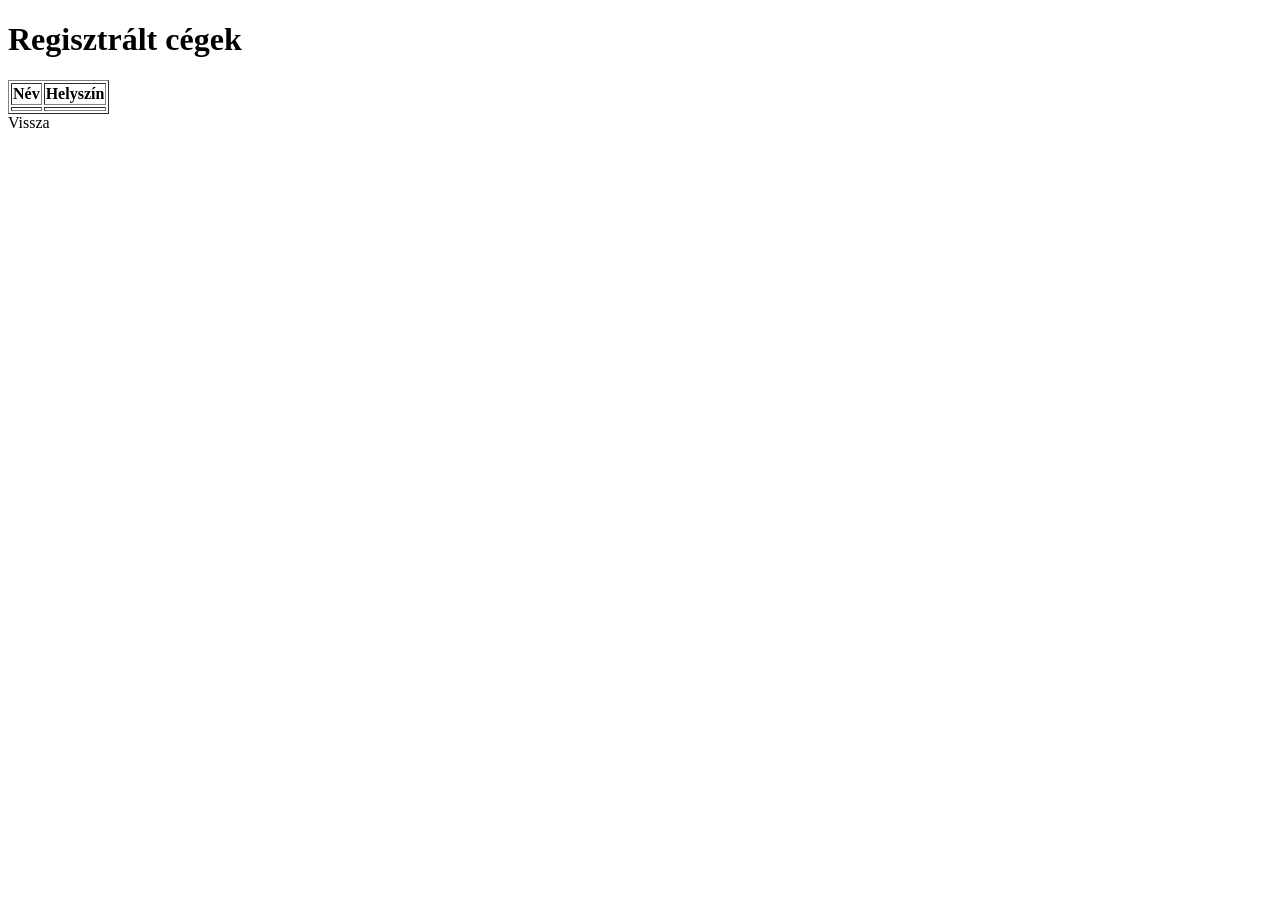
==== src/main/resources/templates/companies.html @ 5bb8a75c "2. commit - Frontend felépítése, vázszerkezet kialakítása." ====
<!DOCTYPE html>
<html xmlns:th="http://www.thymeleaf.org">
<head>
  <title>Cégek</title>
</head>
<body>
<h1>Regisztrált cégek</h1>
<table border="1">
  <tr>
    <th>Név</th>
    <th>Helyszín</th>
  </tr>
  <tr th:each="company : ${companies}">
    <td th:text="${company.name}"></td>
    <td th:text="${company.location}"></td>
  </tr>
</table>
<a th:href="@{/}">Vissza</a>
</body>
</html>
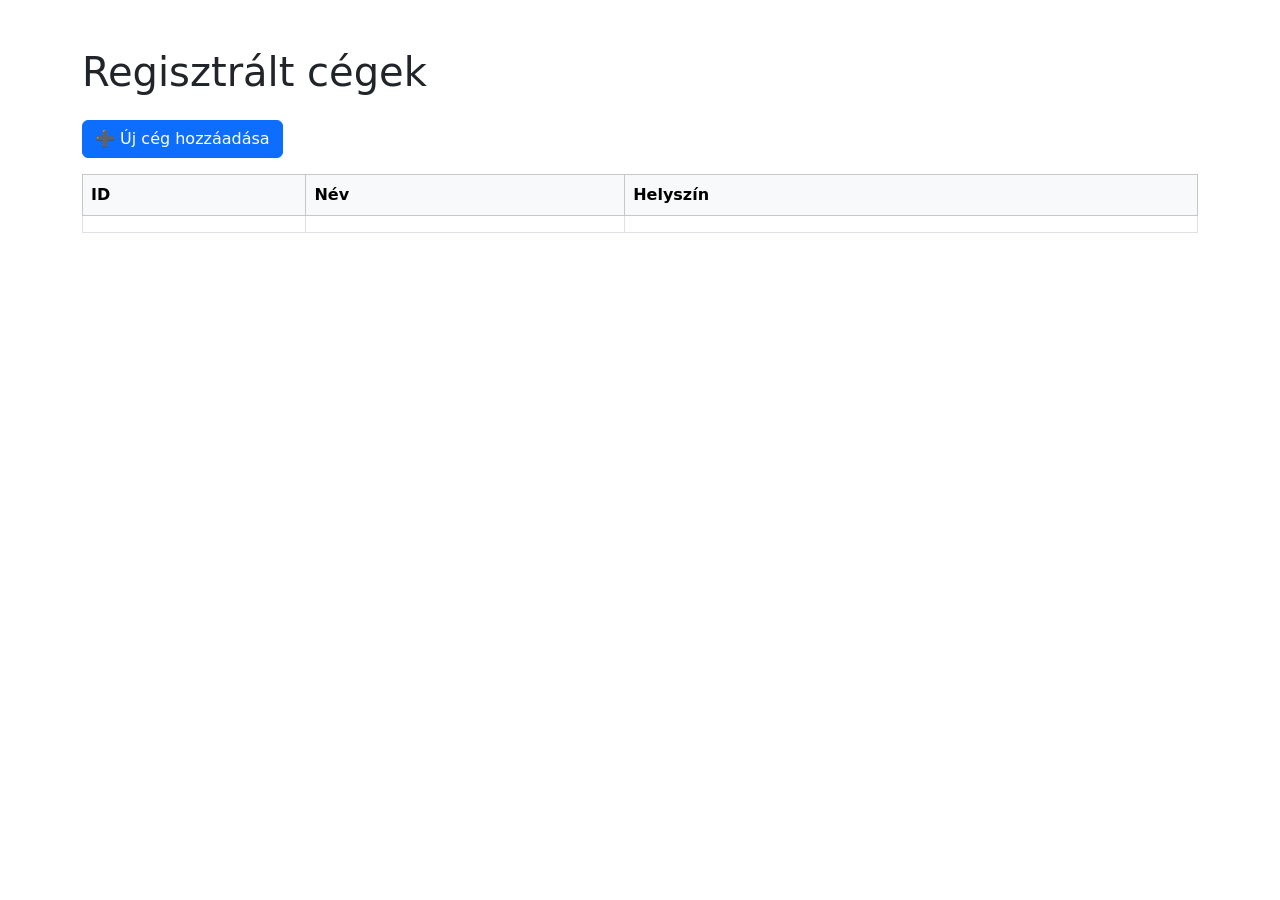
==== commit 50496b88: "4. commit - MySQL adatbázis függőségek létrehozása (Illetve annak befejezése); CompanyController lec" ====
--- a/src/main/resources/templates/companies.html
+++ b/src/main/resources/templates/companies.html
@@ -1,20 +1,30 @@
 <!DOCTYPE html>
 <html xmlns:th="http://www.thymeleaf.org">
 <head>
+  <meta charset="UTF-8">
   <title>Cégek</title>
+  <link href="https://cdn.jsdelivr.net/npm/bootstrap@5.3.3/dist/css/bootstrap.min.css" rel="stylesheet">
 </head>
-<body>
-<h1>Regisztrált cégek</h1>
-<table border="1">
+<body class="container mt-5">
+<h1 class="mb-4">Regisztrált cégek</h1>
+
+<a href="/companies/new" class="btn btn-primary mb-3">➕ Új cég hozzáadása</a>
+
+<table class="table table-bordered table-hover">
+  <thead class="table-light">
   <tr>
+    <th>ID</th>
     <th>Név</th>
     <th>Helyszín</th>
   </tr>
+  </thead>
+  <tbody>
   <tr th:each="company : ${companies}">
+    <td th:text="${company.id}"></td>
     <td th:text="${company.name}"></td>
     <td th:text="${company.location}"></td>
   </tr>
+  </tbody>
 </table>
-<a th:href="@{/}">Vissza</a>
 </body>
 </html>
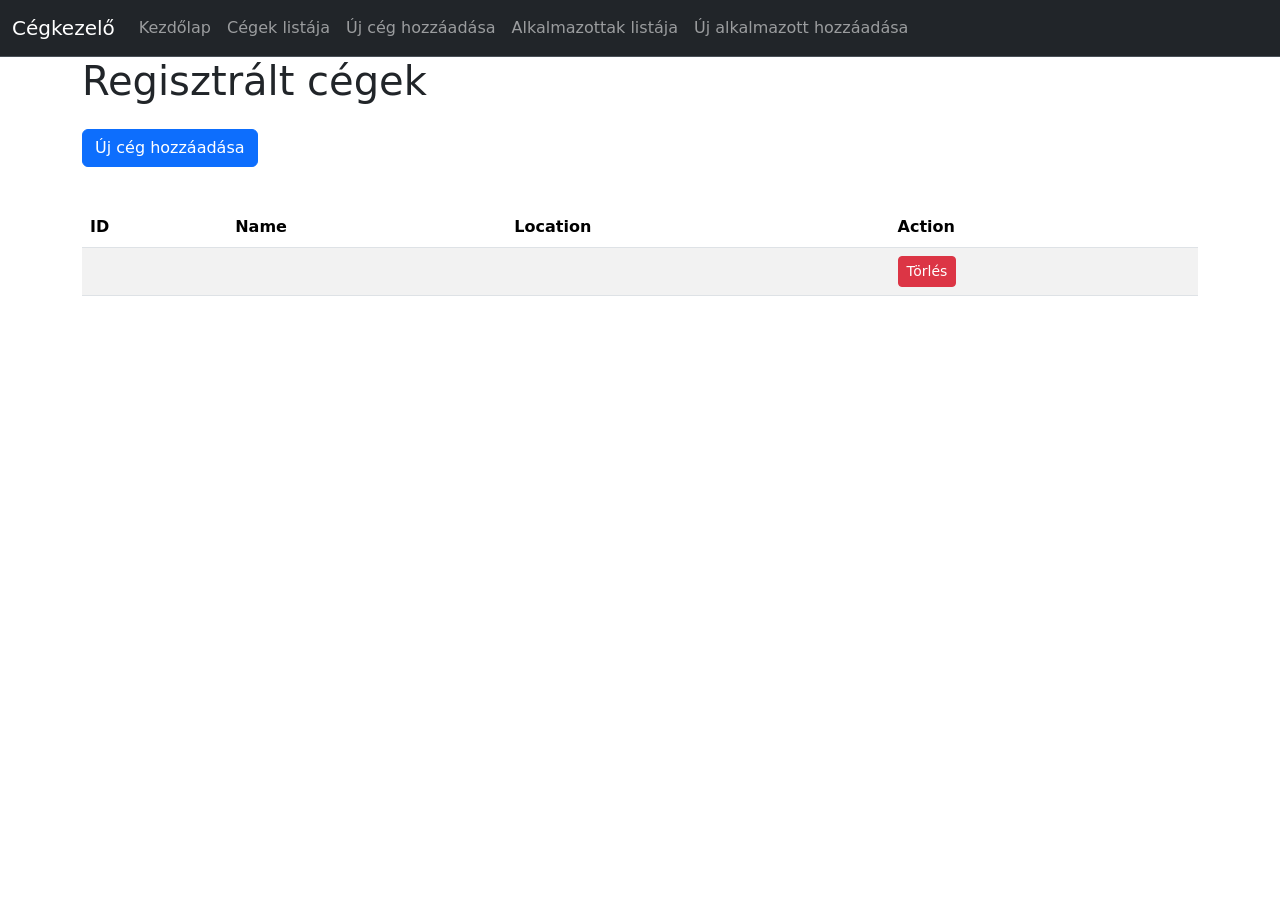
==== commit 80126edd: "5. commit - MySQL adatbázis függőségek létrehozásának befejezése, Controllerekben rekord törlés létr" ====
--- a/src/main/resources/templates/companies.html
+++ b/src/main/resources/templates/companies.html
@@ -4,27 +4,65 @@
   <meta charset="UTF-8">
   <title>Cégek</title>
   <link href="https://cdn.jsdelivr.net/npm/bootstrap@5.3.3/dist/css/bootstrap.min.css" rel="stylesheet">
+  <link rel="stylesheet" href="/style.css">
 </head>
-<body class="container mt-5">
+<body>
+<nav class="navbar navbar-expand bg-dark border-bottom border-body" data-bs-theme="dark">
+  <div class="container-fluid">
+    <a class="navbar-brand" href="#">Cégkezelő</a>
+    <button class="navbar-toggler" type="button" data-bs-toggle="collapse" data-bs-target="#navbarNav" aria-controls="navbarNav" aria-expanded="false" aria-label="Toggle navigation">
+      <span class="navbar-toggler-icon"></span>
+    </button>
+    <div class="collapse navbar-collapse" id="navbarNav">
+      <ul class="navbar-nav">
+        <li class="nav-item">
+          <a class="nav-link" aria-current="page" th:href="@{/}">Kezdőlap</a>
+        </li>
+        <li class="nav-item">
+          <a class="nav-link" th:href="@{/companies/view}">Cégek listája</a>
+        </li>
+        <li class="nav-item">
+          <a class="nav-link" th:href="@{/companies/new}">Új cég hozzáadása</a>
+        </li>
+        <li class="nav-item">
+          <a class="nav-link" th:href="@{/employees/view}">Alkalmazottak listája</a>
+        </li>
+        <li class="nav-item">
+          <a class="nav-link" th:href="@{/employees/new}">Új alkalmazott hozzáadása</a>
+        </li>
+      </ul>
+    </div>
+  </div>
+</nav>
+<div class="container">
 <h1 class="mb-4">Regisztrált cégek</h1>
 
-<a href="/companies/new" class="btn btn-primary mb-3">➕ Új cég hozzáadása</a>
+<a href="/companies/new" class="btn btn-primary mb-3">Új cég hozzáadása</a>
 
-<table class="table table-bordered table-hover">
-  <thead class="table-light">
-  <tr>
-    <th>ID</th>
-    <th>Név</th>
-    <th>Helyszín</th>
-  </tr>
-  </thead>
-  <tbody>
-  <tr th:each="company : ${companies}">
-    <td th:text="${company.id}"></td>
-    <td th:text="${company.name}"></td>
-    <td th:text="${company.location}"></td>
-  </tr>
-  </tbody>
-</table>
+  <table class="table table-striped mt-4">
+    <thead>
+    <tr>
+      <th>ID</th>
+      <th>Name</th>
+      <th>Location</th>
+      <th>Action</th>
+    </tr>
+    </thead>
+    <tbody>
+    <tr th:each="company : ${companies}">
+      <td th:text="${company.id}"></td>
+      <td th:text="${company.name}"></td>
+      <td th:text="${company.location}"></td>
+      <td>
+        <form th:action="@{'/companies/' + ${company.id}}" method="post"
+              onsubmit="return confirm('Biztosan törölni szeretnéd?');">
+          <input type="hidden" name="_method" value="delete"/>
+          <button type="submit" class="btn btn-danger btn-sm">Törlés</button>
+        </form>
+      </td>
+    </tr>
+    </tbody>
+  </table>
+</div>
 </body>
 </html>
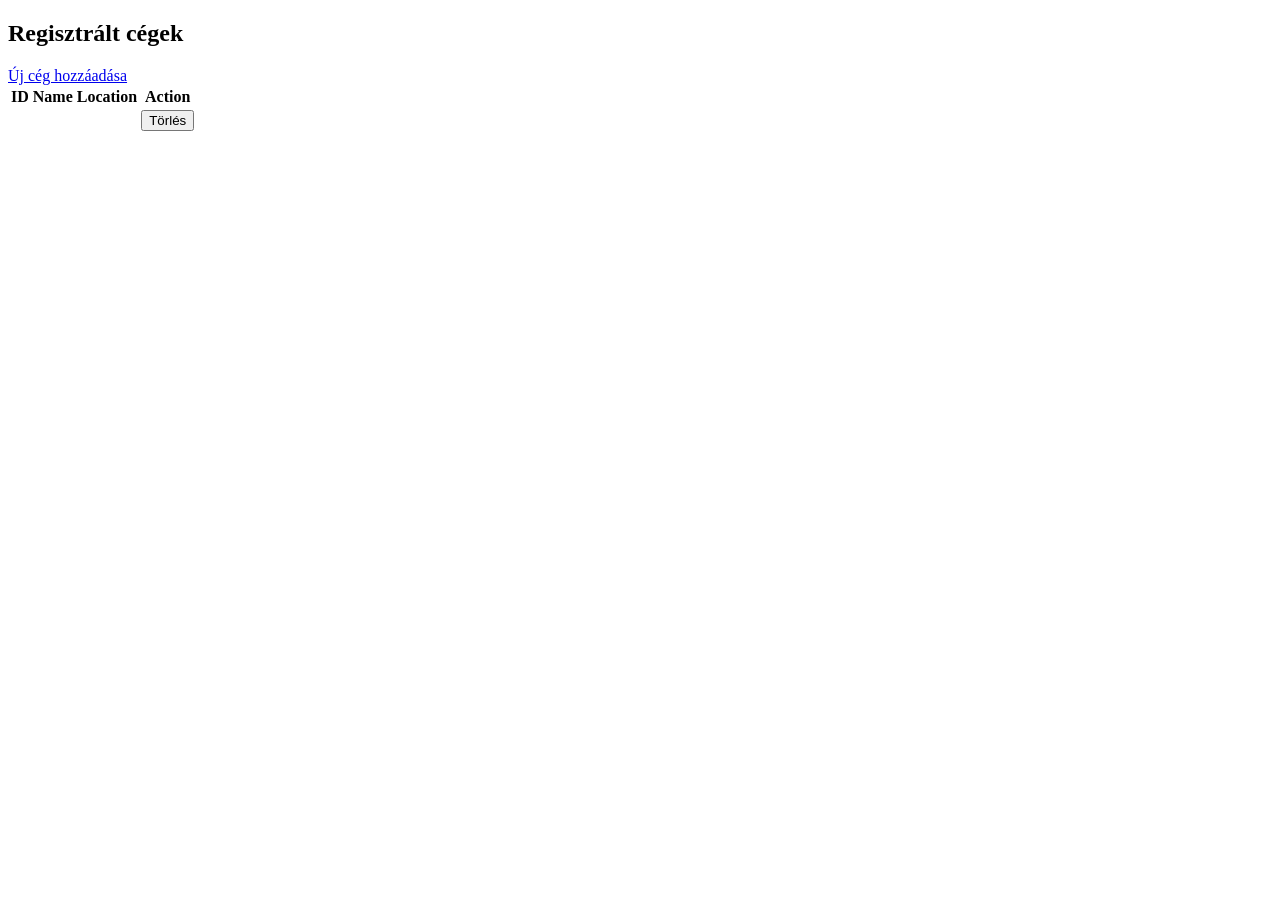
==== commit 47f5ce24: "6. commit - Frontend vonalon Thymeleaf használata a html megjelenítésben (layout használata a könnyű" ====
--- a/src/main/resources/templates/companies.html
+++ b/src/main/resources/templates/companies.html
@@ -1,40 +1,12 @@
 <!DOCTYPE html>
-<html xmlns:th="http://www.thymeleaf.org">
+<html lang="hu" xmlns:th="http://www.thymeleaf.org"
+      xmlns:layout="http://www.ultraq.net.nz/thymeleaf/layout"
+      layout:decorate="~{layout}">
 <head>
-  <meta charset="UTF-8">
-  <title>Cégek</title>
-  <link href="https://cdn.jsdelivr.net/npm/bootstrap@5.3.3/dist/css/bootstrap.min.css" rel="stylesheet">
-  <link rel="stylesheet" href="/style.css">
 </head>
 <body>
-<nav class="navbar navbar-expand bg-dark border-bottom border-body" data-bs-theme="dark">
-  <div class="container-fluid">
-    <a class="navbar-brand" href="#">Cégkezelő</a>
-    <button class="navbar-toggler" type="button" data-bs-toggle="collapse" data-bs-target="#navbarNav" aria-controls="navbarNav" aria-expanded="false" aria-label="Toggle navigation">
-      <span class="navbar-toggler-icon"></span>
-    </button>
-    <div class="collapse navbar-collapse" id="navbarNav">
-      <ul class="navbar-nav">
-        <li class="nav-item">
-          <a class="nav-link" aria-current="page" th:href="@{/}">Kezdőlap</a>
-        </li>
-        <li class="nav-item">
-          <a class="nav-link" th:href="@{/companies/view}">Cégek listája</a>
-        </li>
-        <li class="nav-item">
-          <a class="nav-link" th:href="@{/companies/new}">Új cég hozzáadása</a>
-        </li>
-        <li class="nav-item">
-          <a class="nav-link" th:href="@{/employees/view}">Alkalmazottak listája</a>
-        </li>
-        <li class="nav-item">
-          <a class="nav-link" th:href="@{/employees/new}">Új alkalmazott hozzáadása</a>
-        </li>
-      </ul>
-    </div>
-  </div>
-</nav>
-<div class="container">
+
+<section layout:fragment="content">
 <h1 class="mb-4">Regisztrált cégek</h1>
 
 <a href="/companies/new" class="btn btn-primary mb-3">Új cég hozzáadása</a>
@@ -63,6 +35,6 @@
     </tr>
     </tbody>
   </table>
-</div>
+</section>
 </body>
 </html>
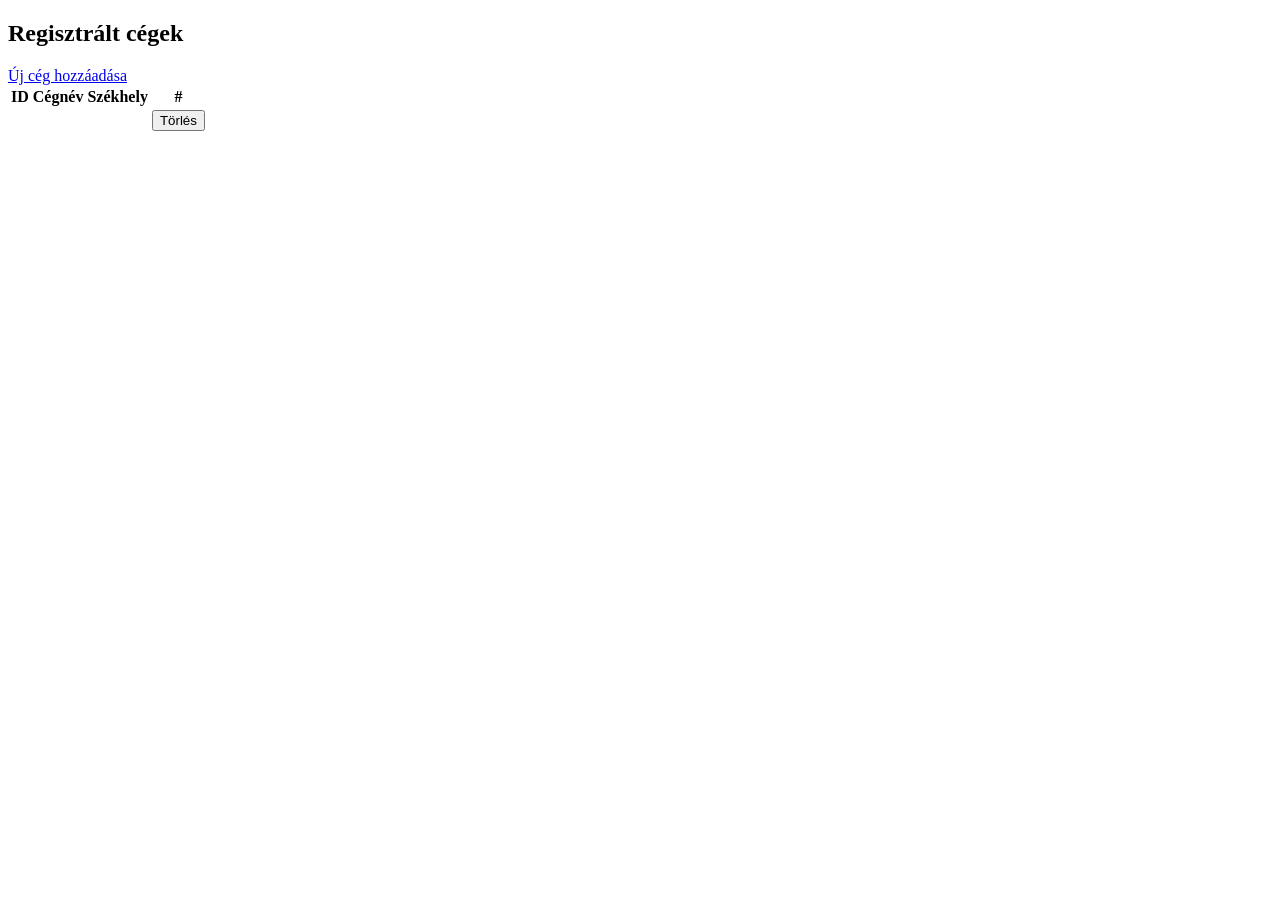
==== commit 57544678: "7. commit - Frontend finomítás, mobil nézetek felépítésének elkezdése" ====
--- a/src/main/resources/templates/companies.html
+++ b/src/main/resources/templates/companies.html
@@ -15,9 +15,9 @@
     <thead>
     <tr>
       <th>ID</th>
-      <th>Name</th>
-      <th>Location</th>
-      <th>Action</th>
+      <th>Cégnév</th>
+      <th>Székhely</th>
+      <th>#</th>
     </tr>
     </thead>
     <tbody>
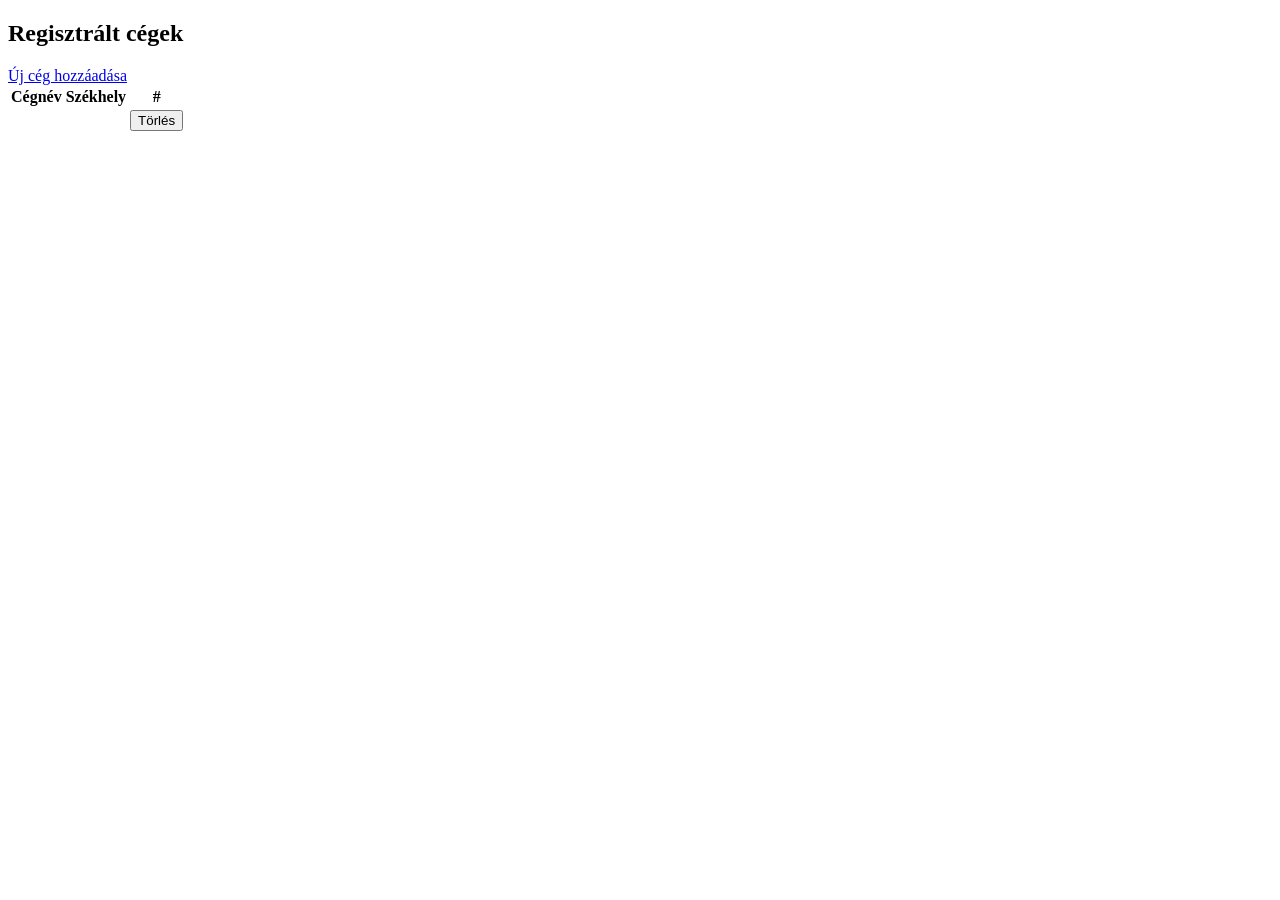
==== commit 9a95fd77: "7. commit - Frontend finomítás, mobil nézetek felépítésének elkezdése" ====
--- a/src/main/resources/templates/companies.html
+++ b/src/main/resources/templates/companies.html
@@ -14,7 +14,6 @@
   <table class="table table-striped mt-4">
     <thead>
     <tr>
-      <th>ID</th>
       <th>Cégnév</th>
       <th>Székhely</th>
       <th>#</th>
@@ -22,7 +21,6 @@
     </thead>
     <tbody>
     <tr th:each="company : ${companies}">
-      <td th:text="${company.id}"></td>
       <td th:text="${company.name}"></td>
       <td th:text="${company.location}"></td>
       <td>
